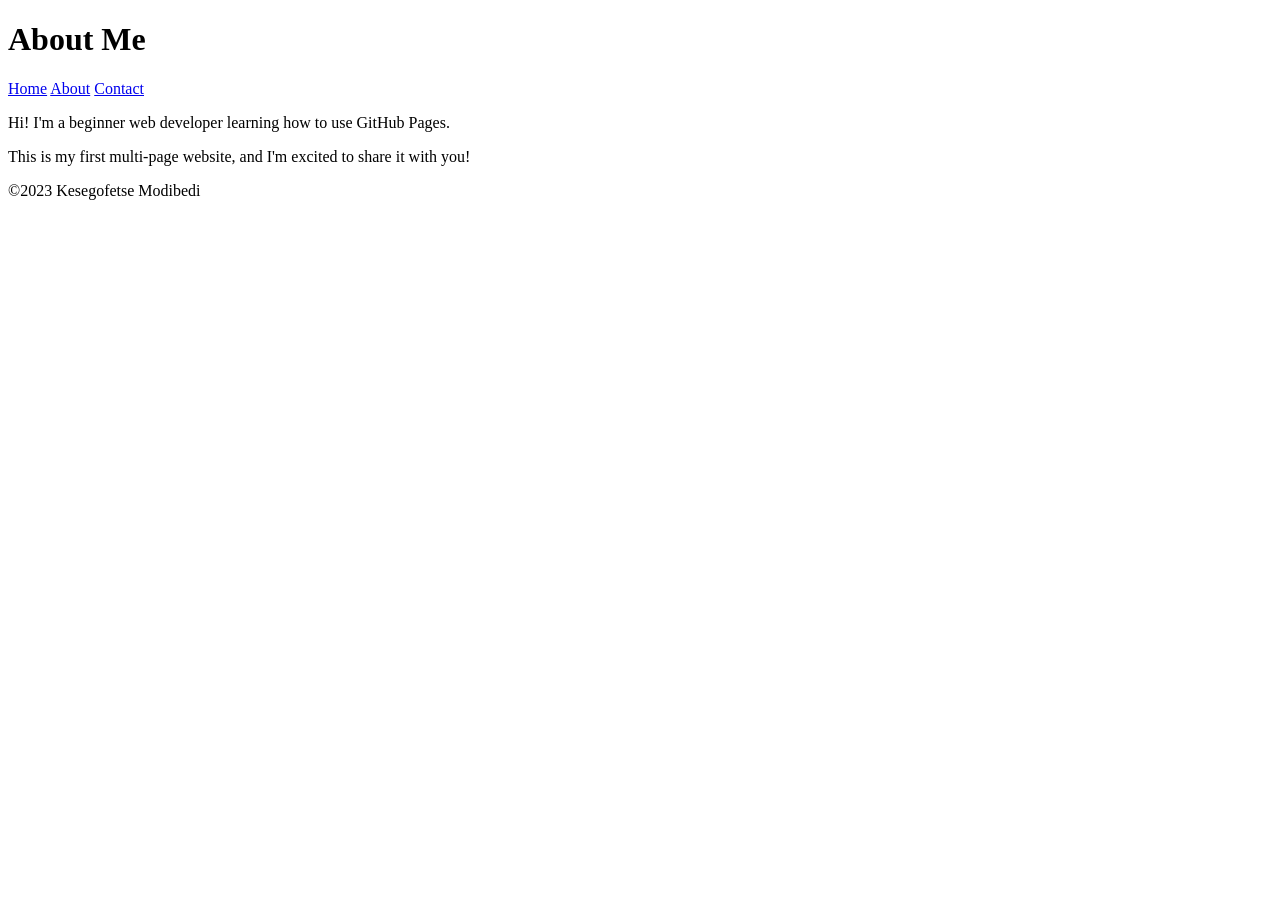
==== about.html @ 276018b7 "Added About and Contact pages with navigation" ====
<!DOCTYPE html>

<html lang="en">

<head>

    <meta charset="UTF-8">

    <meta name="viewport" content="width=device-width, initial-scale=1.0">

    <title>About Me</title>

</head>

<body>

    <header>

        <h1>About Me</h1>

        <nav>

            <a href="index.html">Home</a>

            <a href="about.html">About</a>

            <a href="contact.html">Contact</a>
        
        </nav>
        
    </header>
    
    <main>

        <p>Hi! I'm a beginner web developer learning how to use GitHub Pages.</p>

        <p>This is my first multi-page website, and I'm excited to share it with you!</p>

    </main>


    <footer>

        <p>&copy;2023 Kesegofetse Modibedi</p>

    </footer>

</body>

</html>
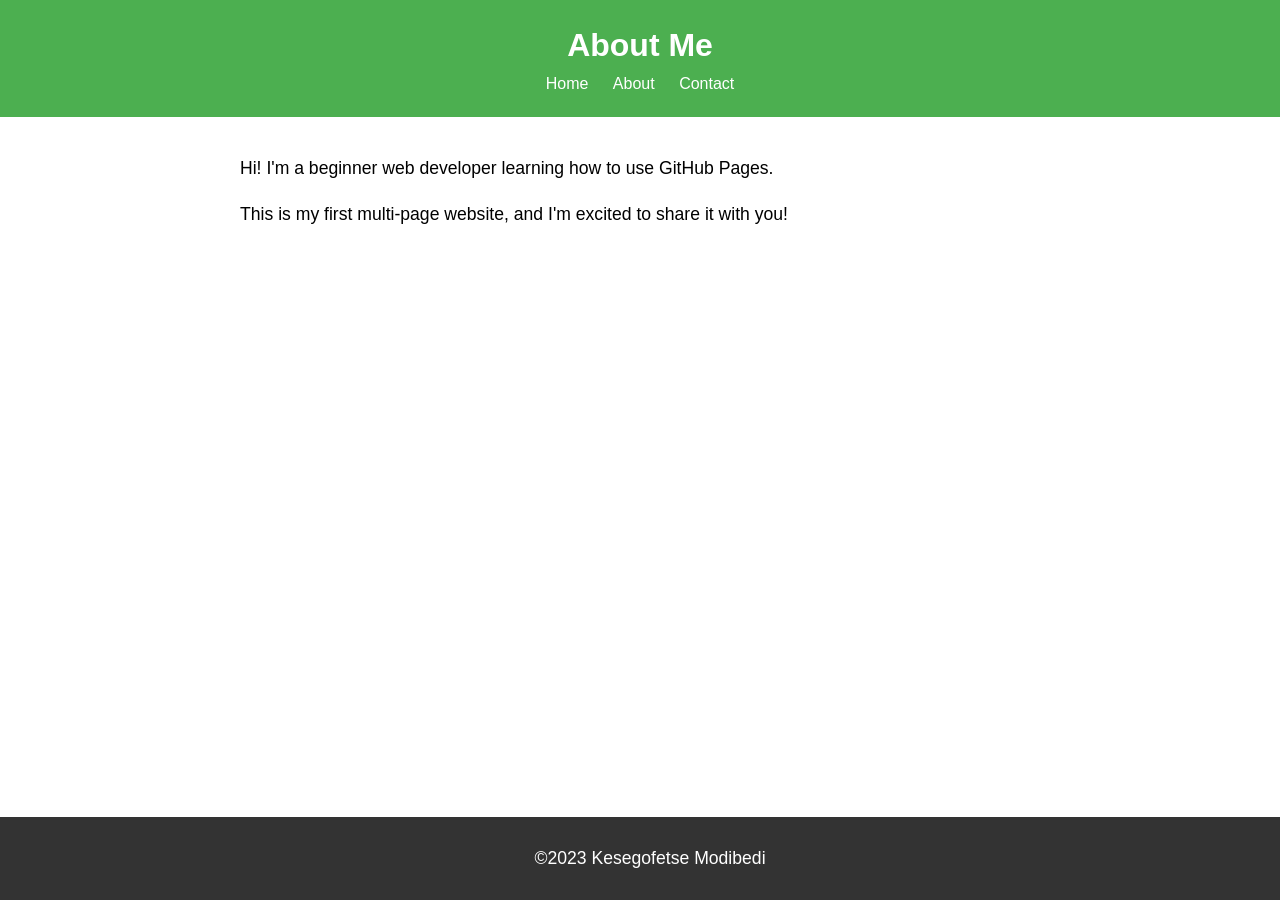
==== commit ef494f96: "updated pages" ====
--- a/about.html
+++ b/about.html
@@ -9,6 +9,8 @@
     <meta name="viewport" content="width=device-width, initial-scale=1.0">
 
     <title>About Me</title>
+
+    <link rel="stylesheet" href="styles.css">
 
 </head>
 
@@ -45,6 +47,6 @@
 
     </footer>
 
-</body>
+</body> 
 
 </html>
--- a/styles.css
+++ b/styles.css
@@ -0,0 +1,151 @@
+body {
+
+    font-family: Arial, sans-serif;
+
+    color:#333
+
+    background-colour: #f9f9f9;
+
+    margin: 0;
+
+    padding: 0;
+
+    line-height: 1.6;
+
+}
+
+
+header {
+
+    background-color: #4CAF50;
+
+    color: white;
+
+    padding: 20px;
+
+    text-align: center;
+
+}
+
+
+header h1 {
+
+    margin: 0;
+
+}
+
+
+nav a {
+
+    color: white;
+
+    text-decoration: none;
+
+    margin: 0 10px;
+
+}
+
+
+nav a:hover{
+
+    text-decoration: underline;
+
+}
+
+
+main {
+
+    padding: 20px;
+
+    max-width: 800px;
+
+    margin: 0 auto;
+
+}
+
+
+main img {
+
+    max-width: 100%;
+
+    height: auto;
+
+    display: block;
+
+    margin: 20px 0;
+
+}
+
+
+footer {
+
+    background-color: #333;
+
+    color:white;
+
+    text-align: center;
+
+    padding: 10px;
+
+    position: fixed;
+
+    bottom: 0;
+
+    width: 100%;
+
+}
+
+
+p {
+
+    font-size: 1.1em;
+
+}
+
+
+a {
+
+    color: #4CAF50;
+
+    text-decoration: none;
+
+}
+
+
+a:hover {
+
+    text-decoration: underline;
+
+}
+
+
+img {
+
+    border: 5px solid #4CAF50;
+
+    border-radius: 10px;
+
+}
+
+
+main a[href = "mailto:"] {
+
+    color: #ff5722;
+
+    font-weight: bold;
+
+}
+}
+}
+}
+}
+}
+}
+
+}
+}
+}
+}
+}
+}
+}
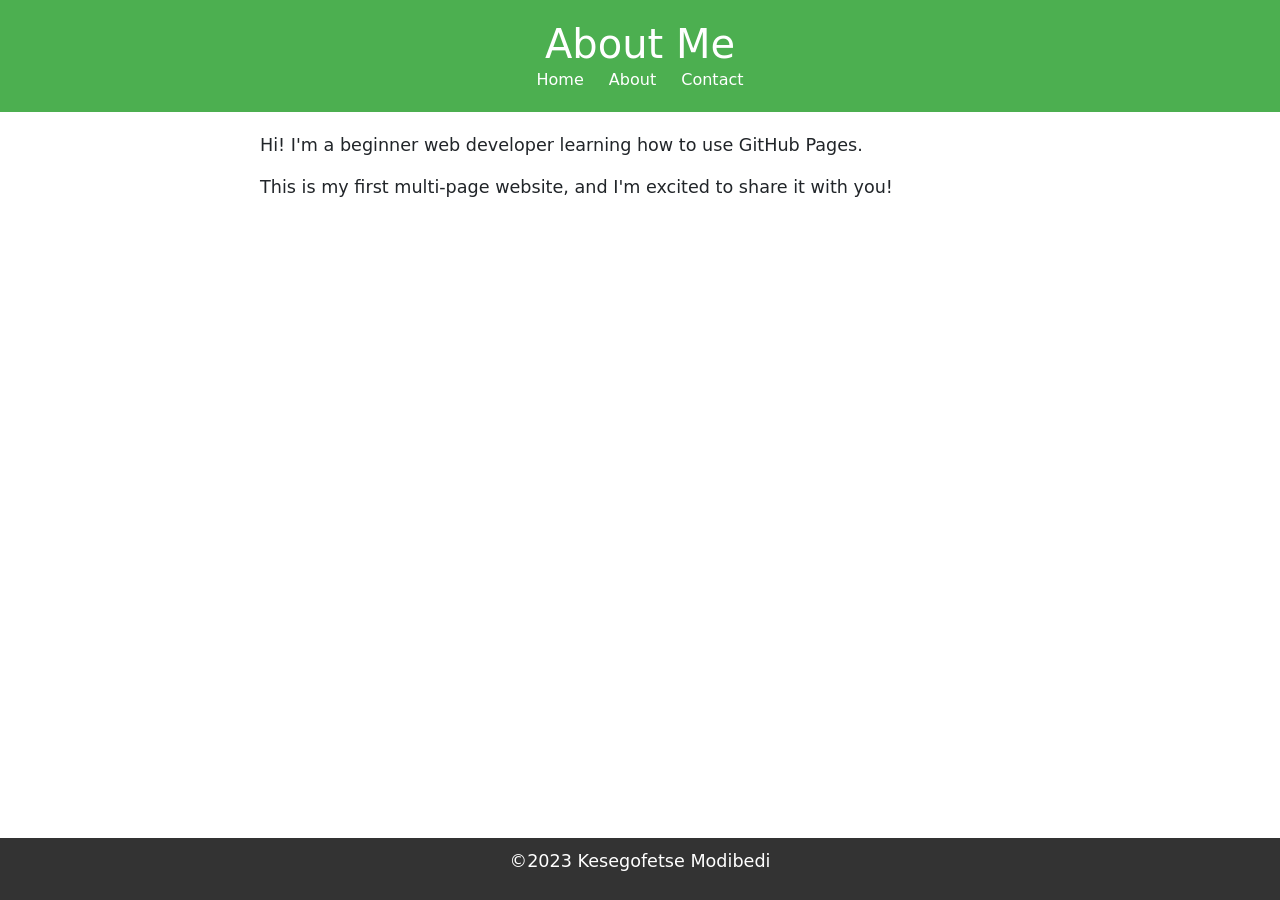
==== commit 3c3c85fd: "ADDING BOOTSTRAP TO THE WEBSITE" ====
--- a/about.html
+++ b/about.html
@@ -11,6 +11,12 @@
     <title>About Me</title>
 
     <link rel="stylesheet" href="styles.css">
+
+    <!--Bootstrap CSS-->
+
+    <link href="https://cdn.jsdelivr.net/npm/bootstrap@5.3.0/dist/css/bootstrap.min.css" rel="stylesheet">
+
+    <!--Custom CSS-->
 
 </head>
 
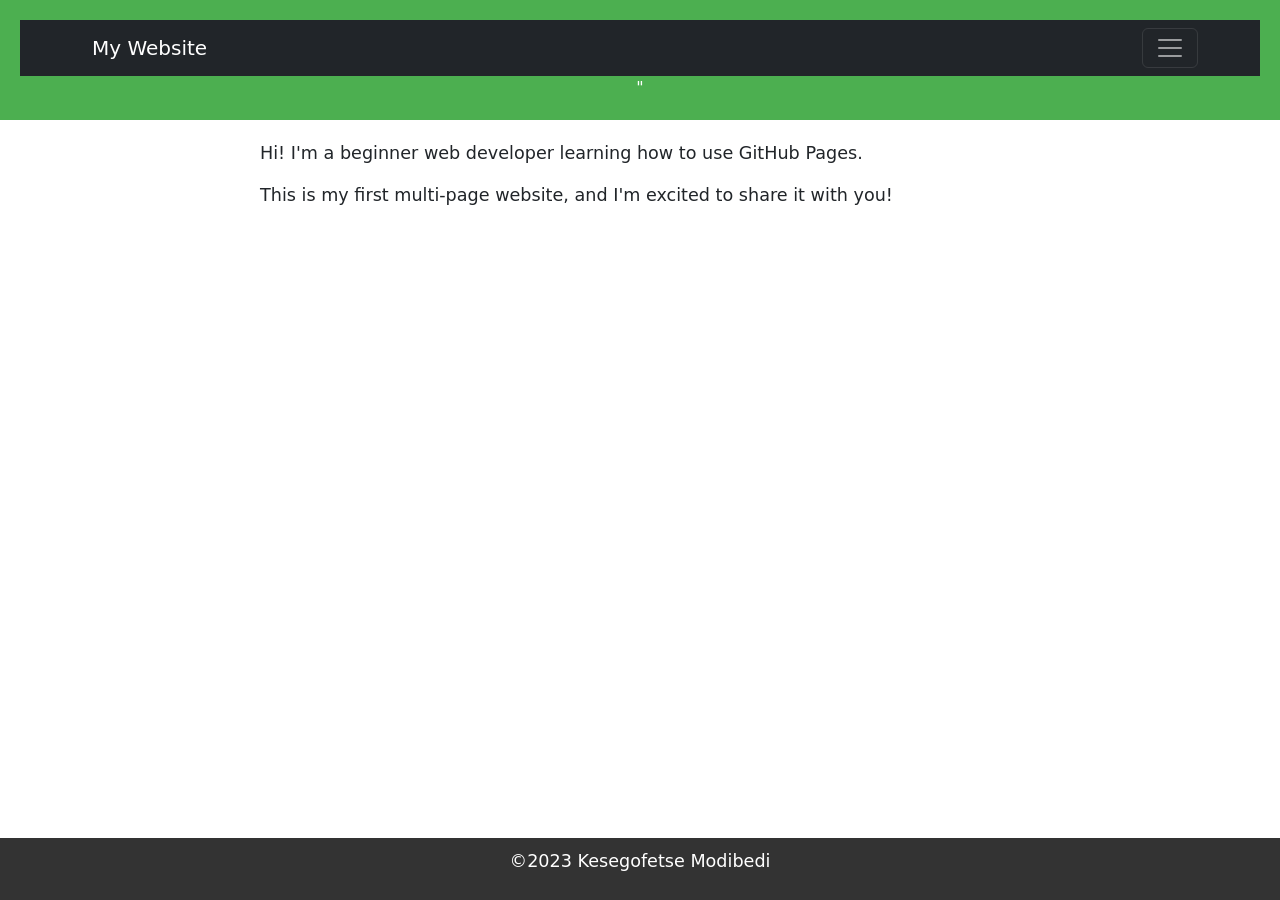
==== commit 3b0c47a1: "Changed the header code for all html files" ====
--- a/about.html
+++ b/about.html
@@ -24,19 +24,36 @@
 
     <header>
 
-        <h1>About Me</h1>
+        <nav class="navbar navbar-expand-Ig navbar-dark bg-dark">
 
-        <nav>
+            <div class="container">
 
-            <a href="index.html">Home</a>
+                <a class="navbar-brand" href="index.html"> My Website</a>
 
-            <a href="about.html">About</a>
+                <button class="navbar-toggler" type="button" data-bs-toggle="collapse" data-bs-target="#navbarNav">
 
-            <a href="contact.html">Contact</a>
-        
-        </nav>
-        
-    </header>
+                    <span class="navbar-toggler-icon"></span>
+
+                    </button>
+
+                    <div class="collapse navbar-collapse" id="navbarNav">
+                        <ul class="navbar-nav">
+                            <li class="nav-item">
+                                <a class="nav-link" href="index.html">Home</a>
+                            </li>
+                            
+                            <li class="nav-item">
+                                <a class="nav-link" href="about.html">About</a>
+                                </li>
+
+                            <li class="nav-item">
+                                <a class="nav-link" href="contact.html">Contact</a>
+                            </li>
+                        </ul>
+                    </div>
+                </div>
+           </nav>"
+       </header>
     
     <main>
 
@@ -53,6 +70,12 @@
 
     </footer>
 
+    <!--Bootstrap JS and dependencies-->
+
+    <script src="https://cdn.jsdelivr.net/npm/@popperjs/core@2.11.6/dist/umd/popper.min.js"></script>
+
+    <script src="https://cdn.jsdelivr.net/npm/bootstrap@5.3.0/dist/js/bootstrap.min.js"></script>
+
 </body> 
 
 </html>
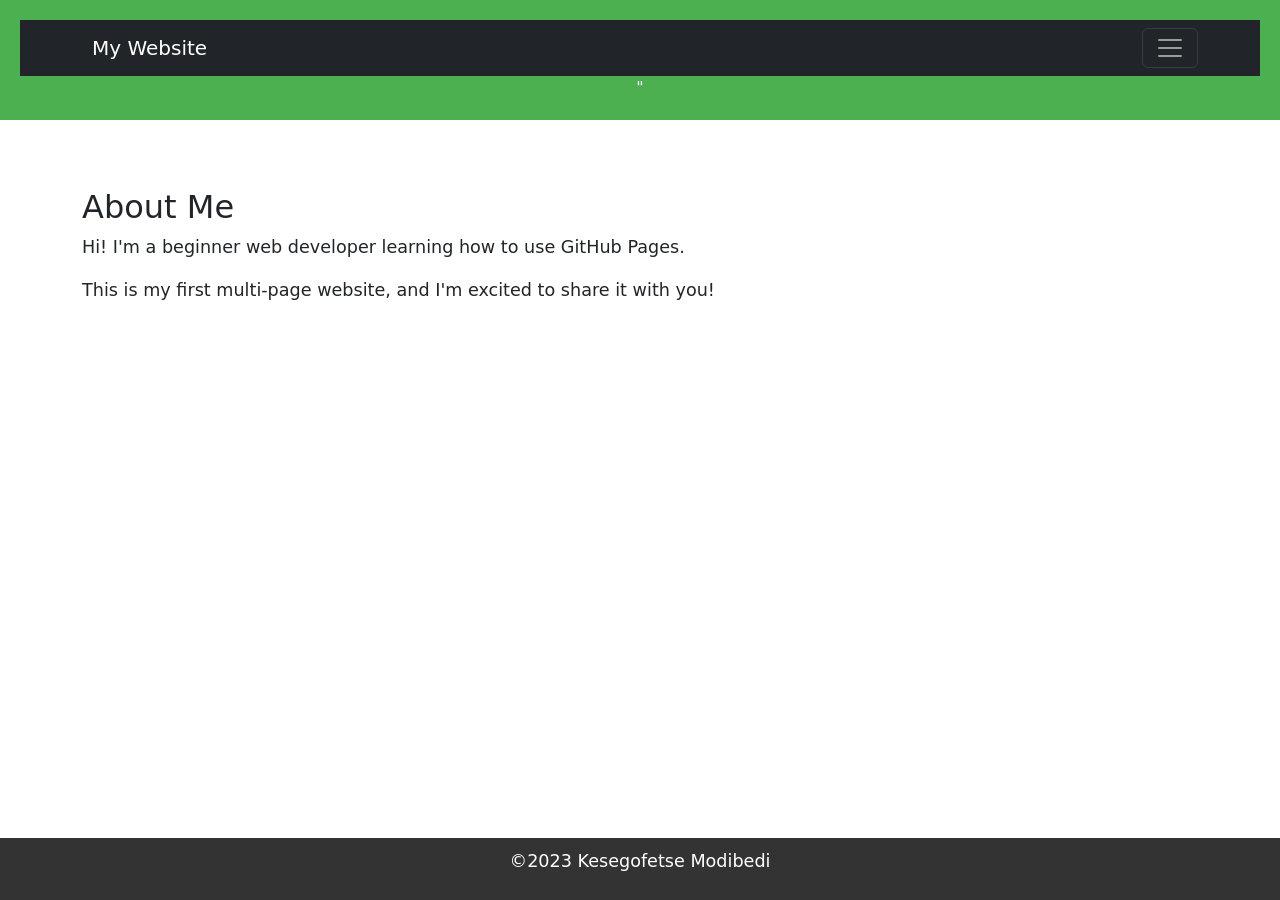
==== commit 8350bb00: "Updated About and Contact Pages." ====
--- a/about.html
+++ b/about.html
@@ -55,13 +55,15 @@
            </nav>"
        </header>
     
-    <main>
+    <main class="container my-5"> 
 
-        <p>Hi! I'm a beginner web developer learning how to use GitHub Pages.</p>
+    <h2>About Me</h2> 
 
-        <p>This is my first multi-page website, and I'm excited to share it with you!</p>
+    <p>Hi! I'm a beginner web developer learning how to use GitHub Pages.</p> 
 
-    </main>
+    <p>This is my first multi-page website, and I'm excited to share it with you!</p> 
+
+</main> 
 
 
     <footer>
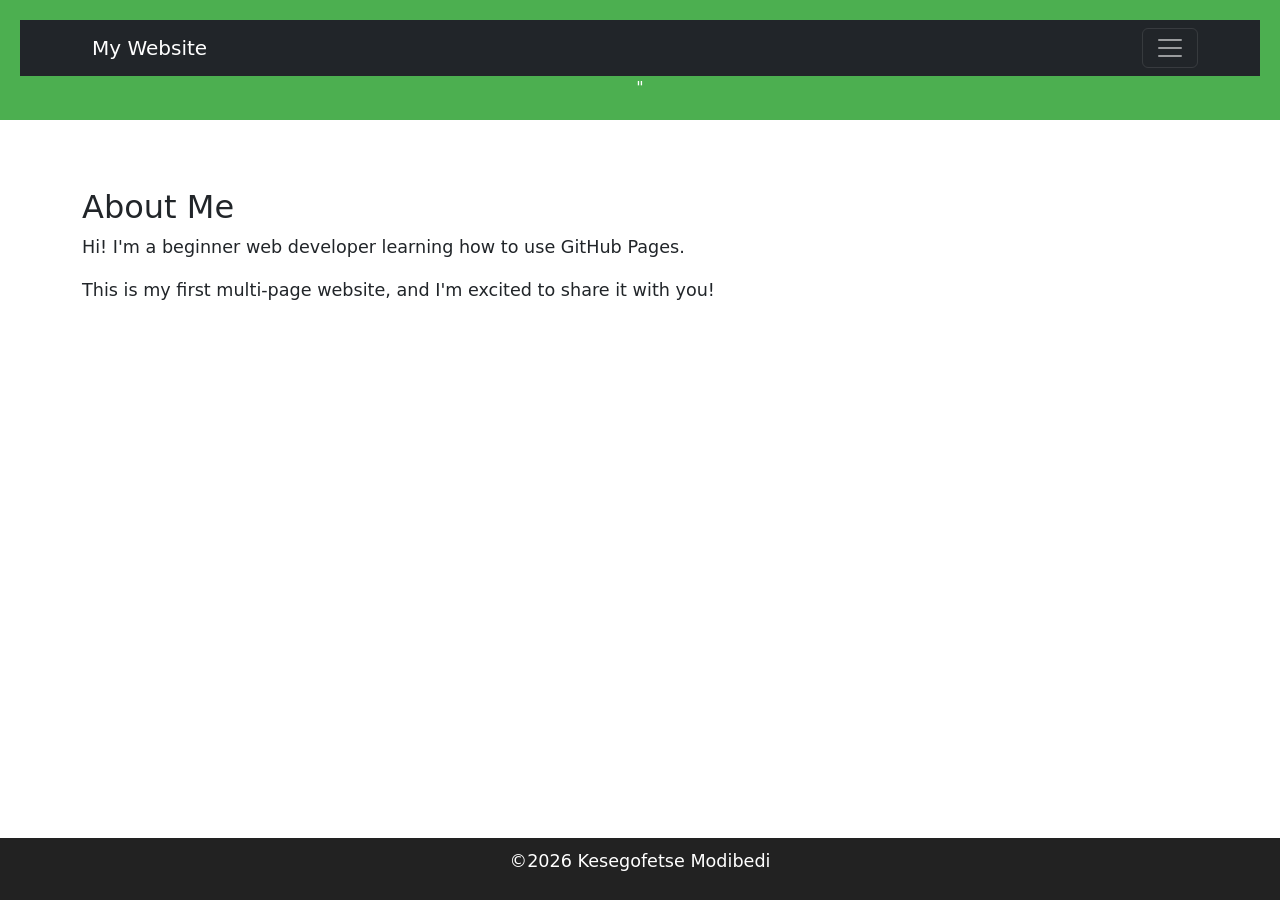
==== commit 8bef97f8: "fixed typos in html and css files" ====
--- a/about.html
+++ b/about.html
@@ -68,7 +68,7 @@
 
     <footer>
 
-        <p>&copy;2023 Kesegofetse Modibedi</p>
+        <p>&copy;2026 Kesegofetse Modibedi</p>
 
     </footer>
 
--- a/styles.css
+++ b/styles.css
@@ -2,9 +2,9 @@
 
     font-family: Arial, sans-serif;
 
-    color:#333
+    color: #333;
 
-    background-colour: #f9f9f9;
+    background-color: #f9f9f9;
 
     margin: 0;
 
@@ -79,7 +79,7 @@
 
 footer {
 
-    background-color: #333;
+    background-color: #222222;
 
     color:white;
 
@@ -134,18 +134,4 @@
 
     font-weight: bold;
 
-}
-}
-}
-}
-}
-}
-}
-
-}
-}
-}
-}
-}
-}
 }
